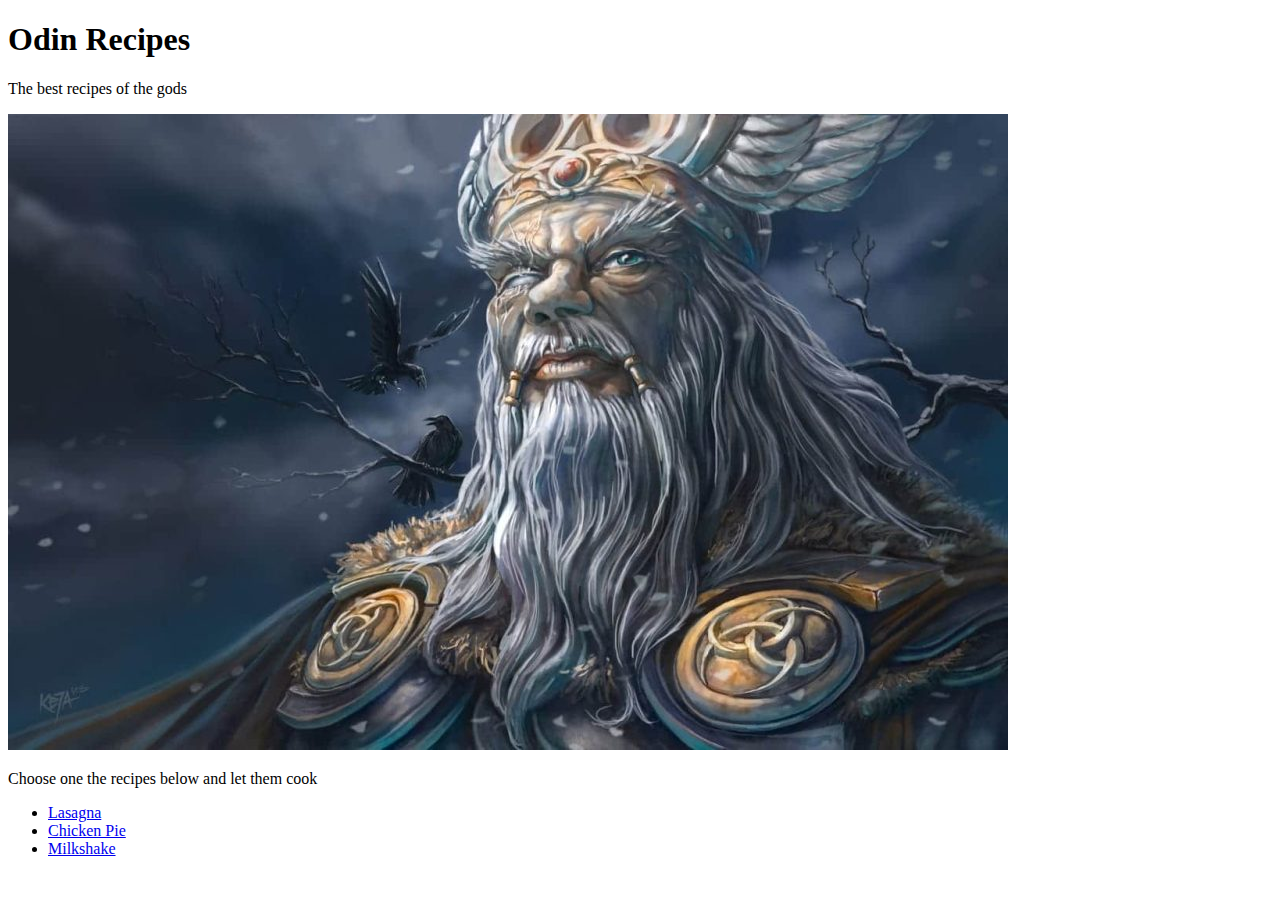
==== index.html @ 2dbe7281 "1st project finished" ====
<!DOCTYPE html>
<html lang="en">
<head>
    <meta charset="UTF-8">
    <meta name="viewport" content="width=device-width, initial-scale=1.0">
    <title>Odin Recipes</title>
</head>
<body>
    <header>
        <h1>Odin Recipes</h1>
        <p>The best recipes of the gods</p>
    </header>
    <img src="images/odin.jpg" alt="Odin the masterchef god">
    <p>Choose one the recipes below and let them cook</p>
    <ul>
        <li><a href="Recipes/lasagna.html">Lasagna</a></li>
        <li><a href="Recipes/chickenpie.html">Chicken Pie</a></li>
        <li><a href="Recipes/milkshake.html">Milkshake</a></li>
    </ul>
</body>
</html>
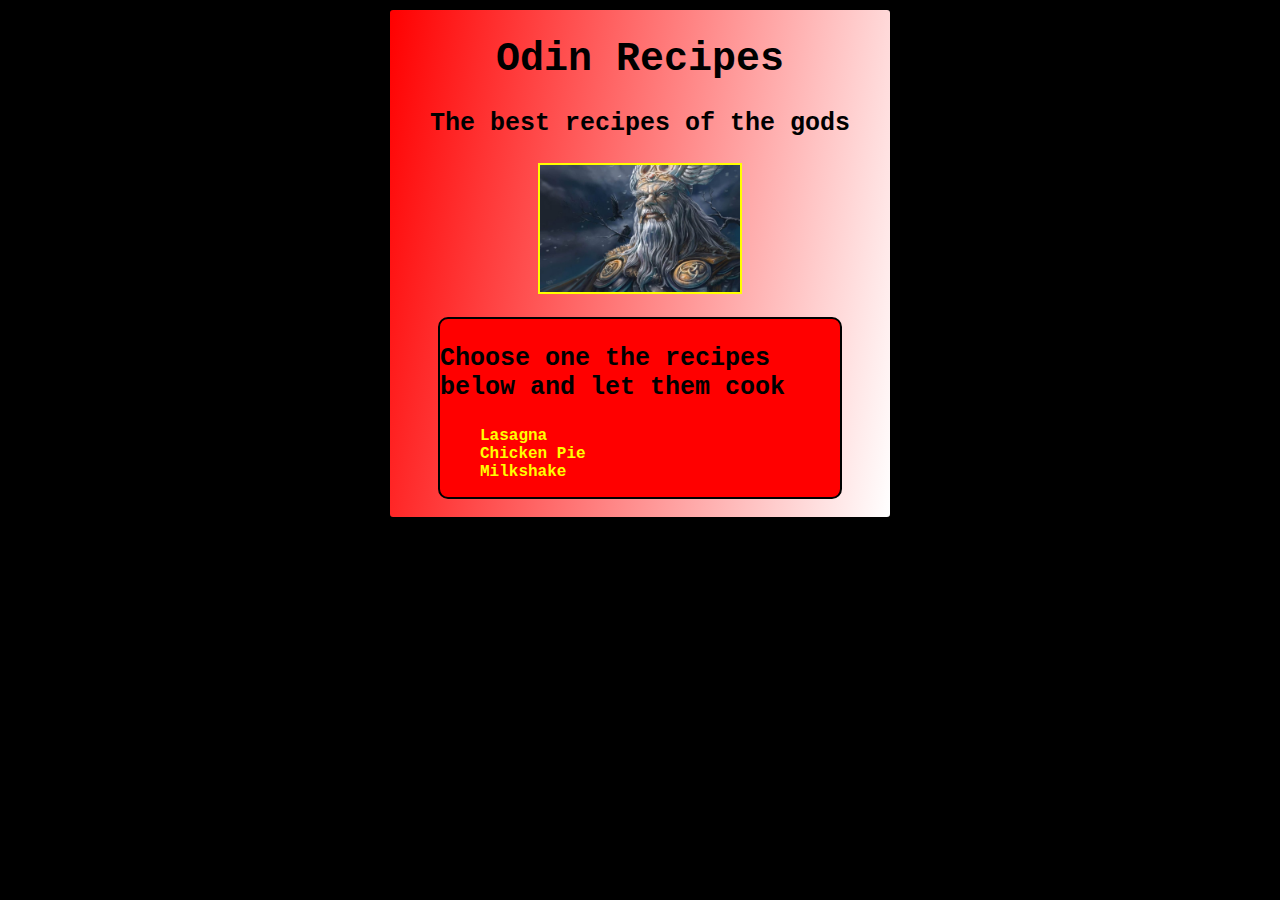
==== commit bc072a85: "Formatação utilizando CSS, index.html e lasagna.html" ====
--- a/index.html
+++ b/index.html
@@ -4,18 +4,29 @@
     <meta charset="UTF-8">
     <meta name="viewport" content="width=device-width, initial-scale=1.0">
     <title>Odin Recipes</title>
+    <link rel="stylesheet" href="index.css">
 </head>
 <body>
-    <header>
-        <h1>Odin Recipes</h1>
-        <p>The best recipes of the gods</p>
-    </header>
-    <img src="images/odin.jpg" alt="Odin the masterchef god">
-    <p>Choose one the recipes below and let them cook</p>
-    <ul>
-        <li><a href="Recipes/lasagna.html">Lasagna</a></li>
-        <li><a href="Recipes/chickenpie.html">Chicken Pie</a></li>
-        <li><a href="Recipes/milkshake.html">Milkshake</a></li>
-    </ul>
+    <main>
+        <article>
+                <div>
+                    <header>
+                        <h1>Odin Recipes</h1>
+                        <p>The best recipes of the gods</p>
+                        <img src="images/odin.jpg" alt="Odin the masterchef god" id="imagem">
+                    </header>
+                    <br>
+                    <div id="Lista">
+                        <p>Choose one the recipes below and let them cook</p>
+                        <ul>
+                            <li><a href="Recipes/lasagna.html">Lasagna</a></li>
+                            <li><a href="Recipes/chickenpie.html">Chicken Pie</a></li>
+                            <li><a href="Recipes/milkshake.html">Milkshake</a></li>
+                        </ul>
+                    </div>
+                    <br>
+                </div>
+        </article>
+    </main>
 </body>
 </html>--- a/index.css
+++ b/index.css
@@ -0,0 +1,58 @@
+html{
+    background-color: black;
+    font-family: 'Courier New', Courier, monospace;
+}
+
+article{
+    border: 2px solid rgb(0, 0, 0);
+    border-radius: 5px;
+    max-width: 500px;
+    background-image: linear-gradient(280deg,white,red);
+    margin: auto;
+    padding: auto;
+    border-width: auto;
+}
+
+img{
+    border: 2px solid yellow;
+    width: 200px;
+    height: auto;
+}
+
+header{
+    text-align: center;
+}
+
+#Lista{
+    background-color: red;
+    font-weight: bold;
+    border: 2px solid black;
+    border-radius: 10px;
+    max-width: 400px;
+    padding: auto;
+    margin: auto;
+}
+
+ul li{
+    font-weight: bolder;
+    list-style-type: none;
+}
+
+li a{
+    color: yellow;
+    text-decoration: none;
+}
+
+li a:hover{
+    color: blue;
+    text-decoration: underline;
+}
+
+h1{
+    font-size: 40px;
+}
+
+p{
+    font-weight: bolder;
+    font-size: 25px;
+}